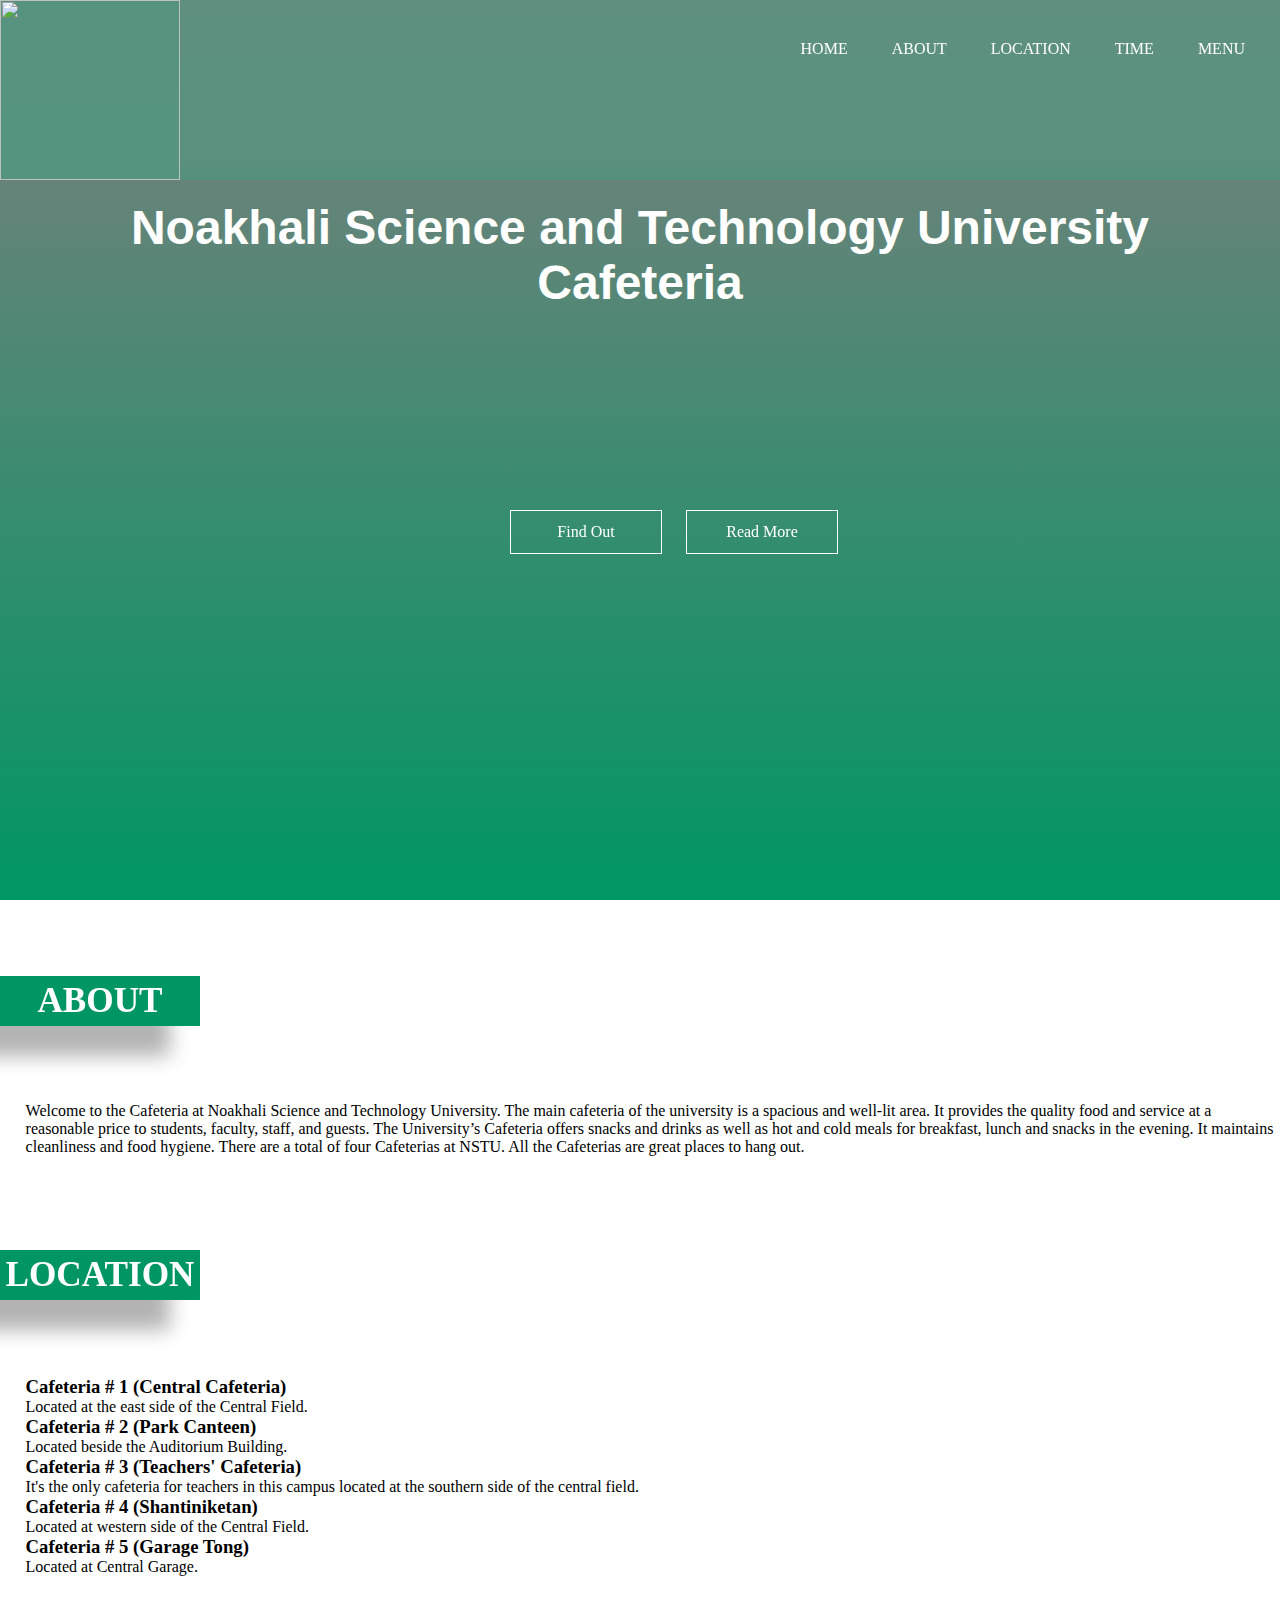
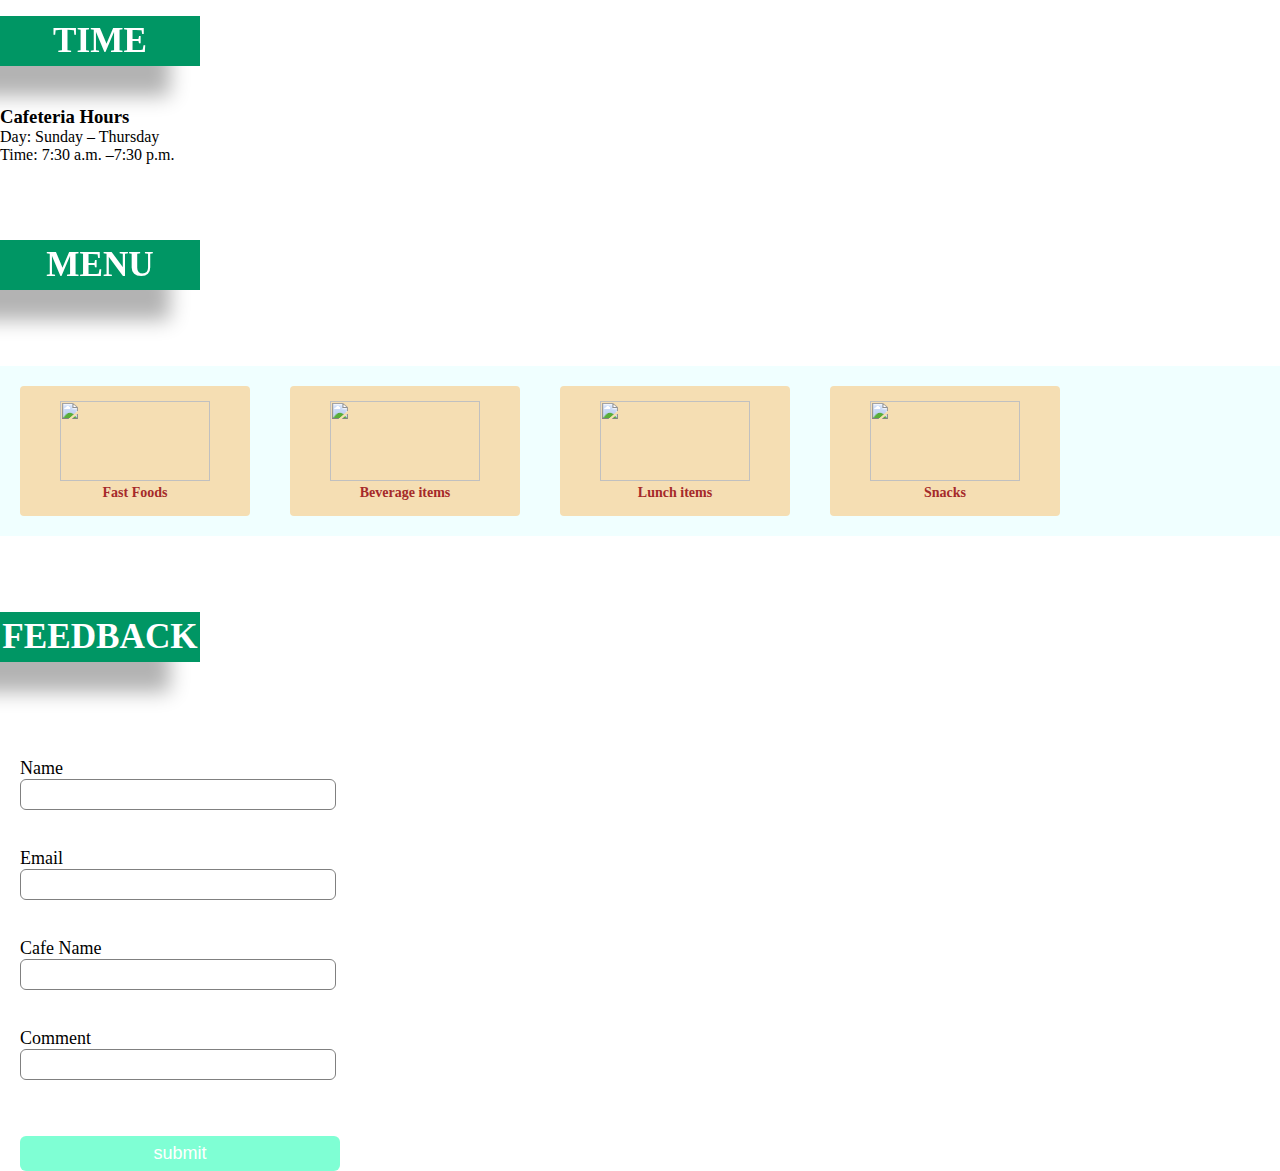
==== index.html @ d857a550 "Add files via upload" ====
<!DOCTYPE html>
<html lang="en">
<head>
    <meta charset="UTF-8">
    <meta http-equiv="X-UA-Compatible" content="IE=edge">
    <meta name="viewport" content="width=device-width, initial-scale=1.0">
    <title>NSTU CAFETERIA</title>
    <link rel="stylesheet" href="p.css">
</head>
<body>
    
            <section id="menubar">
                <div class="menubar-logo">
                    <img class ="style" src="photo/logo.gif">
                </div>
                
                    <ul>
                        <li><a href="#HOME">HOME</a></li>
                        <li><a href="#ABOUT">ABOUT</a></li>
                        <li><a href="#LOCATION">LOCATION</a></li>
                        <li><a href="#TIME">TIME</a></li>
                        <li><a href="#MENU">MENU</a></li>
                        <li><a href="#FEEDBACK">FEEDBACK</a></li>
                        <li><a href="login.html">LOGIN</a></li> 
                        <li><a href="sign_up.php">SIGN UP</a></li>
                    </ul>
                </section>
 
 
        
       <section id="banner">
        
        <div class="banner-text">
          <h1><b>Noakhali Science and Technology University<br> Cafeteria</b></h1>
          <p></p>   
        </div>
        <div class="banner-btn">
            <a href="#"><span></span>Find Out</a>
            <a href="#"><span></span>Read More</a>
        </div>
        
    </section><br><br>

    <section id="About">
        <div class="title-text">
            <h1>ABOUT</h1>
        </div><br><br>
        <div class="we">
            <p>Welcome to the Cafeteria at Noakhali Science and Technology University. The main cafeteria of the university is a spacious and well-lit area. It provides the quality food and service at a reasonable price to students, faculty, staff, and guests. The University’s Cafeteria offers snacks and drinks as well as hot and cold meals for breakfast, lunch and snacks in the evening. It maintains cleanliness and food hygiene. There are a total of four Cafeterias at NSTU. All the Cafeterias are great places to hang out.</p>
        <br>
        </div>
    </section><br><br>

    <section Id="LOCATION">
        <div class="title-text">
            <h1>LOCATION</h1></div>
            <br><br>
            <div class="cafe">
            <p>
                <h3>Cafeteria # 1 (Central Cafeteria)</h3>
                <p>Located at the east side of the Central Field.</p>
                <h3>Cafeteria # 2 (Park Canteen)</h3>
                <p>Located beside the Auditorium Building.</p>
                <h3>Cafeteria # 3 (Teachers' Cafeteria)</h3>
                <p>It's the only cafeteria for teachers in this campus located at the southern side of the central field.</p>
                <h3>Cafeteria # 4 (Shantiniketan)</h3>
                <p>Located at western side of the Central Field. </p>
                <h3>Cafeteria # 5 (Garage Tong)</h3>
                <p>Located at Central Garage. </p>
            </p></div>
            <div class="title-text">
                <h1>TIME</h1></div>
                <div>
                    <h3>Cafeteria Hours</h3>
                    <p>Day: Sunday – Thursday<br>
                        Time: 7:30 a.m. –7:30 p.m.</p></div>
    </section><br><br>
    <section id="MENU">
        <div class="title-text">
            <h1>MENU</h1>
        </div>
        <br><br>
        <div class="menu">
            <div class="box">
                <img class="menu-img" src="photo/fastfood.jpg">
                <h4>Fast Foods</h4>
            </div>
            <div class="box">
                <img class="menu-img" src="photo/beverage.jpg">
                <h4>Beverage items</h4>
            </div>
            <div class="box">
                <img class="menu-img" src="photo/lunch.jpg">
                <h4>Lunch items</h4>
            </div>
            <div class="box">
                <img class="menu-img" src="photo/snacks.jpg">
                <h4>Snacks</h4>
            </div>
        </div>
    </section><br><br>
    <section id="FEEDBACK">
        <div class="title-text">
            <h1>FEEDBACK</h1></div>
            <div>
                <br><br><form>
                <label>Name</label>
            <input type="text"placeholder=""><br><br>
            <label>Email</label>
            <input type="text"placeholder=""><br><br>
            <label>Cafe Name</label>
            <input type="text"placeholder=""><br><br>
            <label>Comment</label>
            <input type="text"placeholder=""><br><br><br>
            <input type="button" value="submit" >
            </form>
        </div>
    </section>
</body>
</html>
---- p.css ----
*{
    margin :0;
    padding: 0;
}

#menubar{
    height: 20vh;
    width: 177vh;
    background-color: rgba(84, 148, 127, 0.76);
    position: fixed;
}
.style{
    height: 20vh;
    width: 20vh;
    background-color: rgba(84, 148, 127, 0.76);
}
.menubar-logo{
    float:left;
}
#menubar ul{
    float: right;
}
#menubar li{
    display: inline-block;
    list-style: none;
    justify-content: space-between;
    padding-left: 20px;
    padding-top: 20px;
    padding-bottom: 20px;
    padding-right: 20px;
    margin-top: 20px;
}
#menubar li a{
    text-decoration: none;
    color: #fff;
}
#menubar li a:hover{
    text-decoration: solid;
    background-color:aquamarine;
}

#banner{
    background-image: linear-gradient(rgba(0,0,0,0.5),#009664),
    url('photo/home.jpg');
    background-size: cover;
    background-position: center;
    height: 100vh;
}
.banner-text{
    font-family: Arial, Helvetica, sans-serif;
}

img{
    height: 20%;
    width: auto;
}
.banner-text{
    text-align: center;
    color: #fff;
    padding-top: 200px;
}
.banner-text h1{
    font-size: 3em;
}
.banner-btn{
    margin-top: 200px;
    margin-left: 500px;
}
.banner-btn a{
    width: 150px;
    text-decoration:none;
    text-align: center;
    display: inline-block;
    margin: 0 10px;
    padding: 12px 0;
    color:#fff;
    border: .5px solid #fff;
    position: relative;
    z-index: 1;
    transition: color 0.5s;
}
    .banner-btn a span{
        width: 0;
        height: 100%;
        position: absolute;
        top:0;
        left:0;
        background: #fff;
        z-index: -1;
        transition: 0.5s;
    }
    .banner-btn a:hover span{
        width: 100%;
    }
    .banner-btn a:hover{
        color: #000;

    }
    .title-text{
        position: relative;
        width: 200px;
        height: 50px;
        margin: 40px 0;
        background-color: #009664;
        color: #fff;
        font-size: 1.1em;
        display: flex;
        justify-content: center;
        align-items: center;
        box-shadow: -30px 30px 20px rgba(0,0,0,0.3) ;
    }
    .we{
        margin-left: 2%;
    }
    .cafe{
        margin-left: 2%;
    }

    .box{
        height: 100px;
        width: 200px;
        font-size: 14px;
        background-color:wheat ;
        padding: 15px;
        margin: 20px;
        text-align: center;
        color: brown;
        border-radius: 4px;
        
    }
    .menu-img{
        height: 80px;
        width: 150px;
    }
    .menu{
        display: flex;
        background-color: azure;
        
    }
    .box:hover{
        box-shadow: 5px 5px 5px white;
        background-color: burlywood;}

    form{
        width: 300px;
        margin-left: 20px;
    }
    form label{
        display: flex;
        margin-top: 20px;
        font-size: 18px;
    }
    form input{
        width: 100%;
        padding: 7px;
        border: none;
        border: 1px solid gray;
        border-radius: 6px;
        outline: none;
    }
    input[type="button"]{
        width: 320px;
        height: 35px;
        margin-top: 20px;
        border: none;
        background-color: aquamarine;
        color: white;
        font-size: 18px;
    }
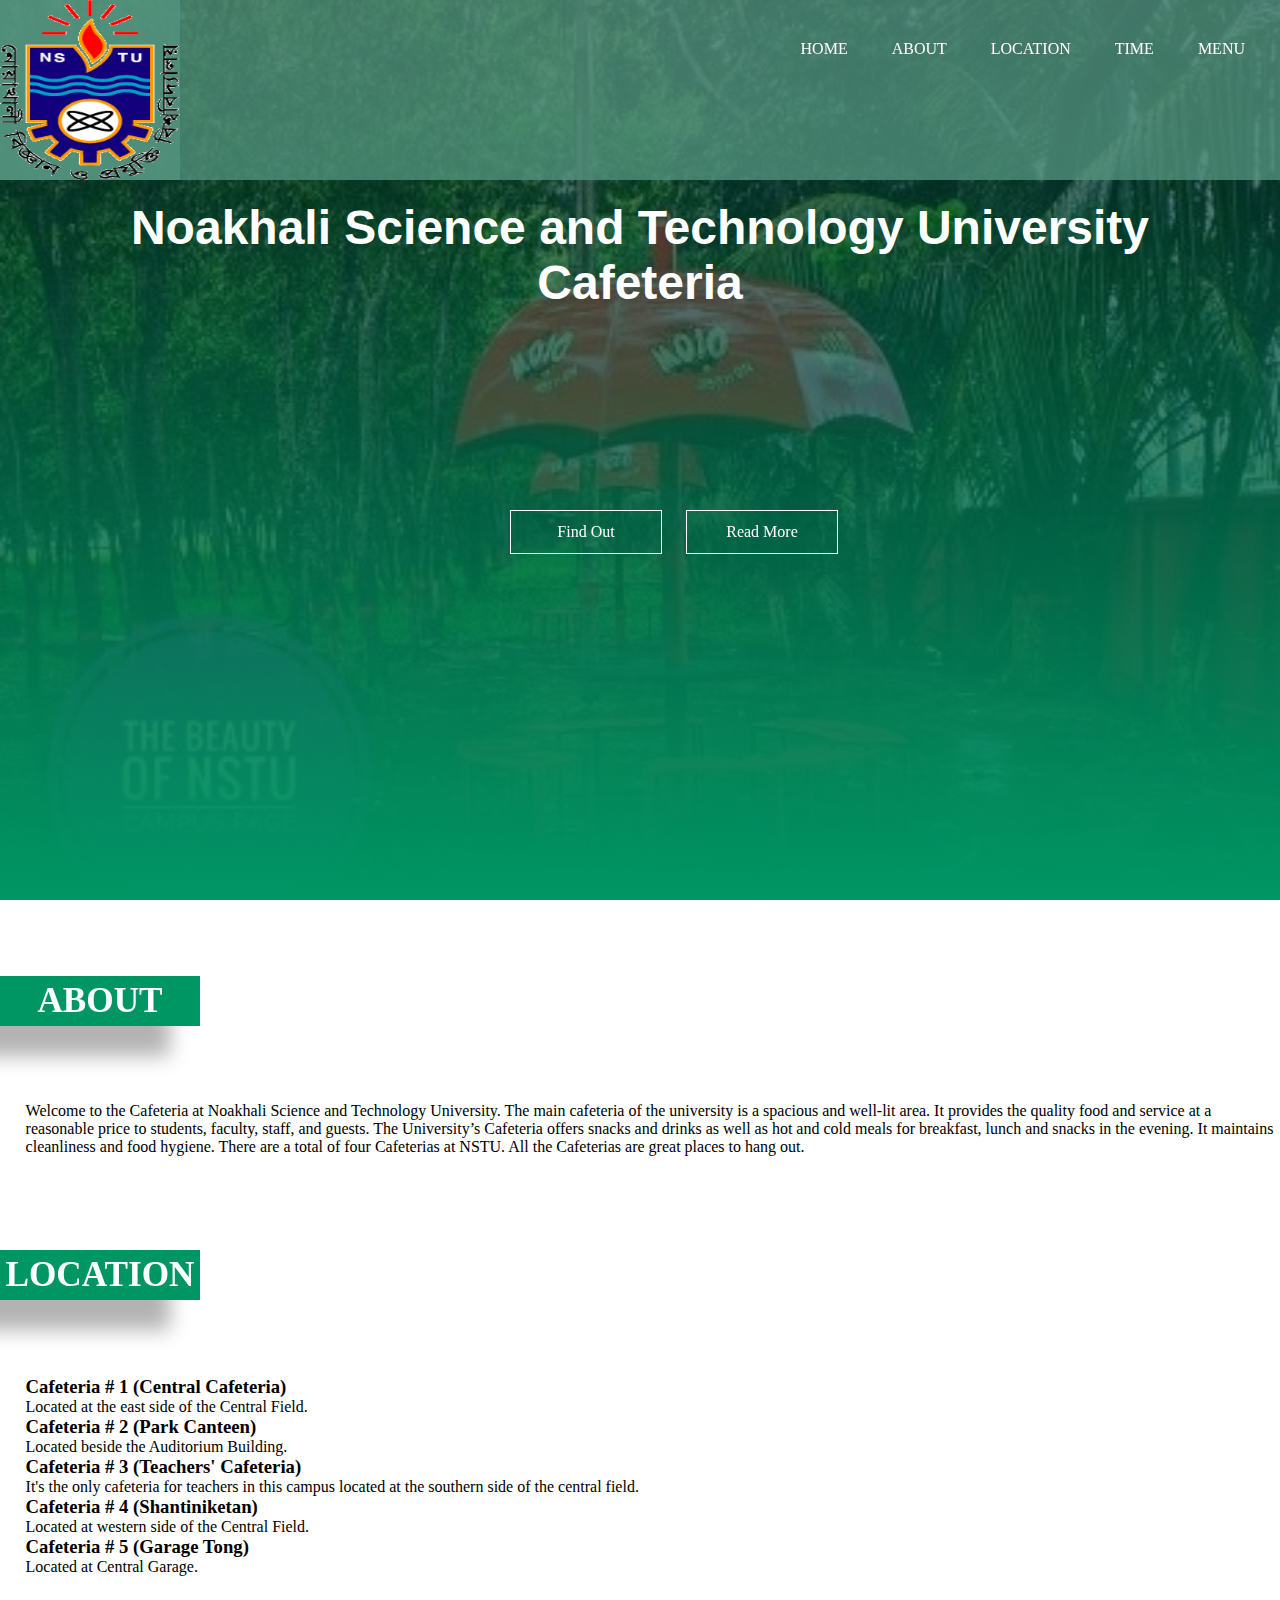
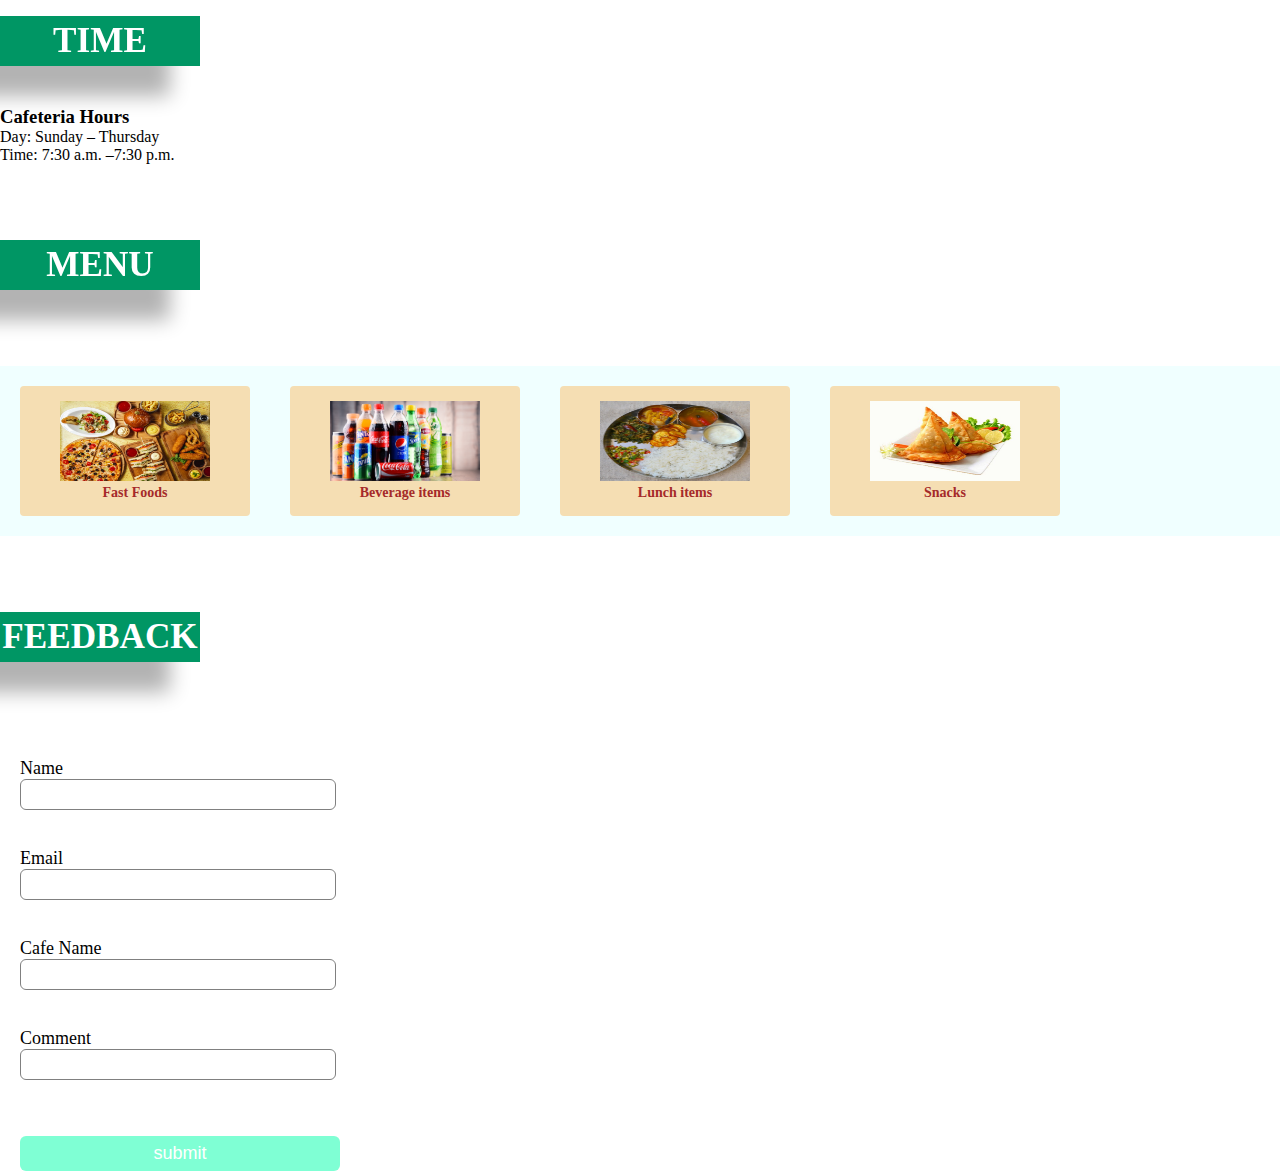
==== commit dbe3ea48: "Add files via upload" ====
--- a/index.html
+++ b/index.html
@@ -22,7 +22,7 @@
                         <li><a href="#MENU">MENU</a></li>
                         <li><a href="#FEEDBACK">FEEDBACK</a></li>
                         <li><a href="login.html">LOGIN</a></li> 
-                        <li><a href="sign_up.php">SIGN UP</a></li>
+                        <li><a href="signup.html">SIGN UP</a></li>
                     </ul>
                 </section>
  
